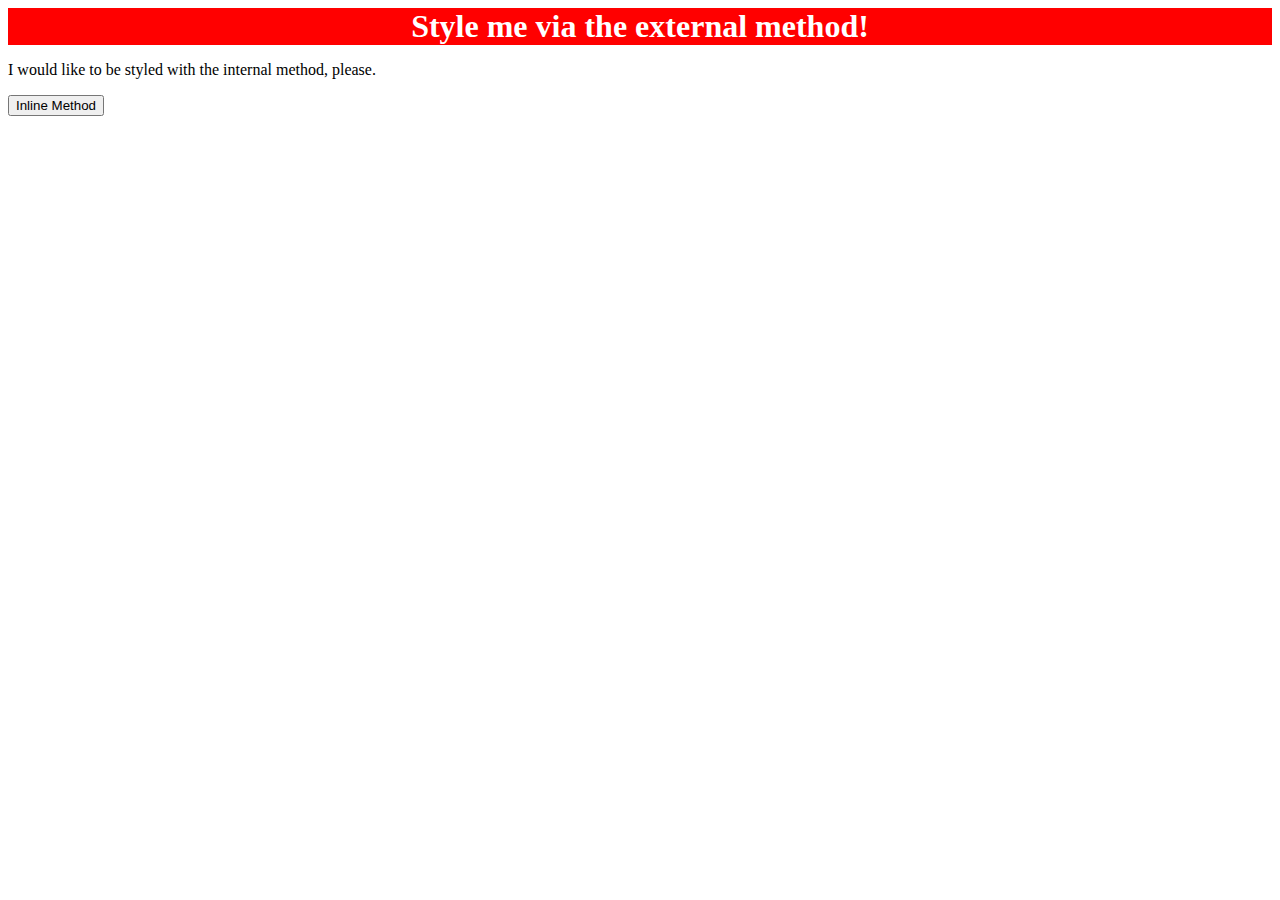
==== foundations/01-css-methods/index.html @ ca94f58b "Add external css" ====
<!DOCTYPE html>
<html lang="en">
  <head>
    <meta charset="UTF-8">
    <meta http-equiv="X-UA-Compatible" content="IE=edge">
    <meta name="viewport" content="width=device-width, initial-scale=1.0">
    <title>Methods for Adding CSS</title>
    <link rel="stylesheet" href="styles.css">
  </head>
  <body>
    <div>Style me via the external method!</div>
    <p>I would like to be styled with the internal method, please.</p>
    <button>Inline Method</button>
  </body>
</html>
---- foundations/01-css-methods/styles.css ----
div {
    color: white;
    background-color: red;
    font-size: 32px;
    text-align: center;
    font-weight: 700;
}
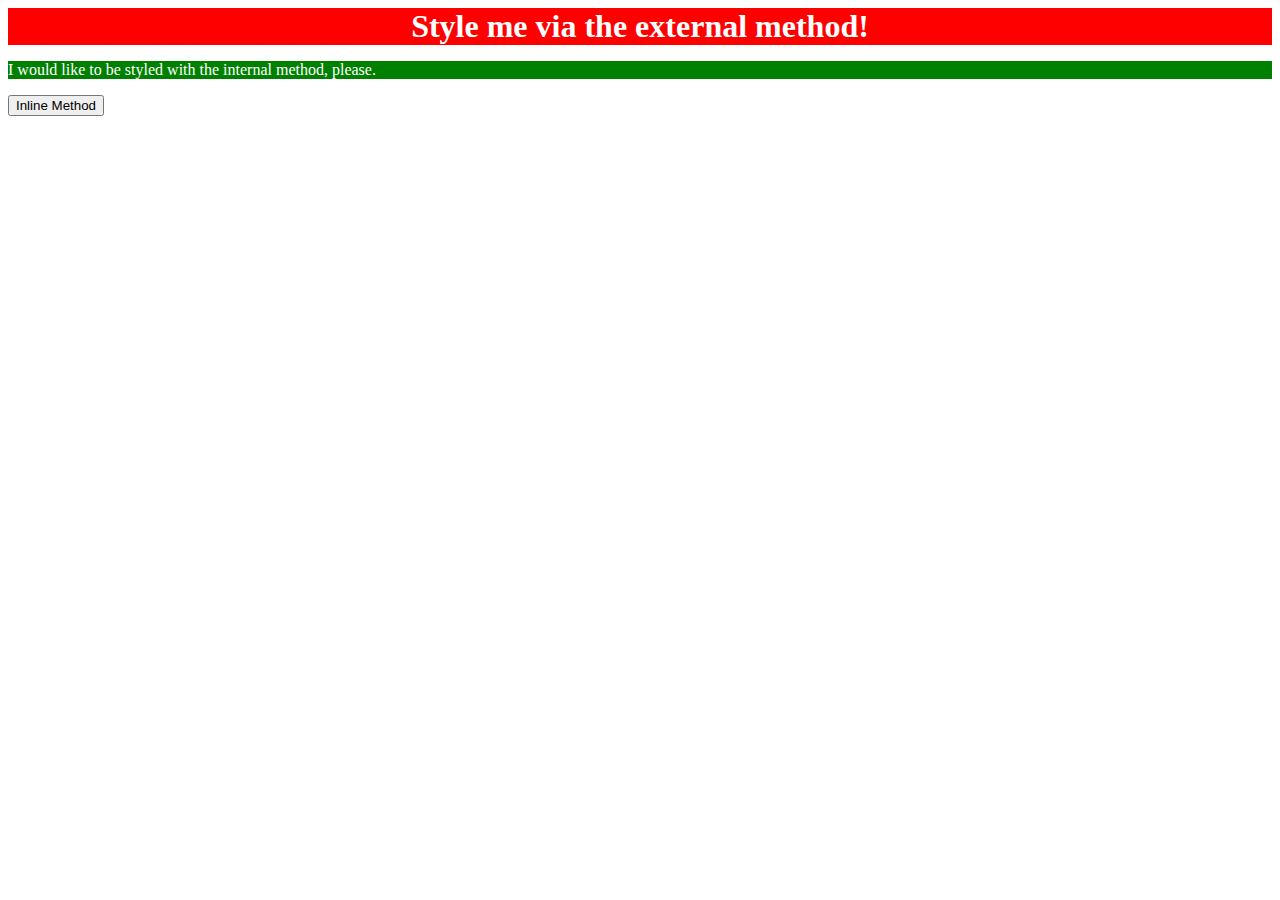
==== commit 22c1eb8e: "Add internal css" ====
--- a/foundations/01-css-methods/index.html
+++ b/foundations/01-css-methods/index.html
@@ -6,6 +6,15 @@
     <meta name="viewport" content="width=device-width, initial-scale=1.0">
     <title>Methods for Adding CSS</title>
     <link rel="stylesheet" href="styles.css">
+    <style>
+      p {
+        color:white;
+        background-color: green;
+        font-size: 18;
+
+
+      }
+    </style>
   </head>
   <body>
     <div>Style me via the external method!</div>
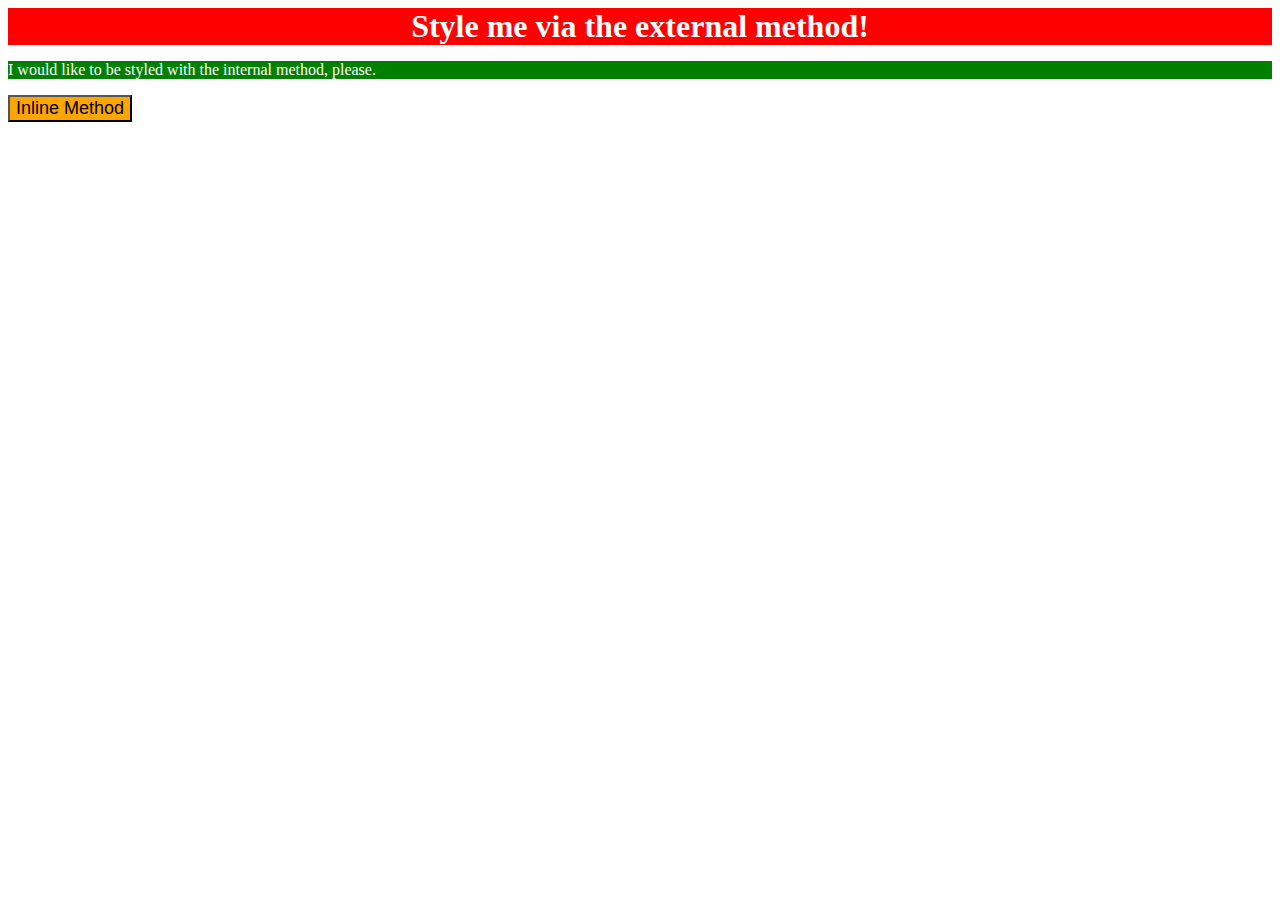
==== commit d8f0b945: "Add inline css" ====
--- a/foundations/01-css-methods/index.html
+++ b/foundations/01-css-methods/index.html
@@ -12,13 +12,12 @@
         background-color: green;
         font-size: 18;
 
-
       }
     </style>
   </head>
   <body>
     <div>Style me via the external method!</div>
     <p>I would like to be styled with the internal method, please.</p>
-    <button>Inline Method</button>
+    <button style="background-color:orange; font-size: 18px; text-align: left;">Inline Method</button>
   </body>
 </html>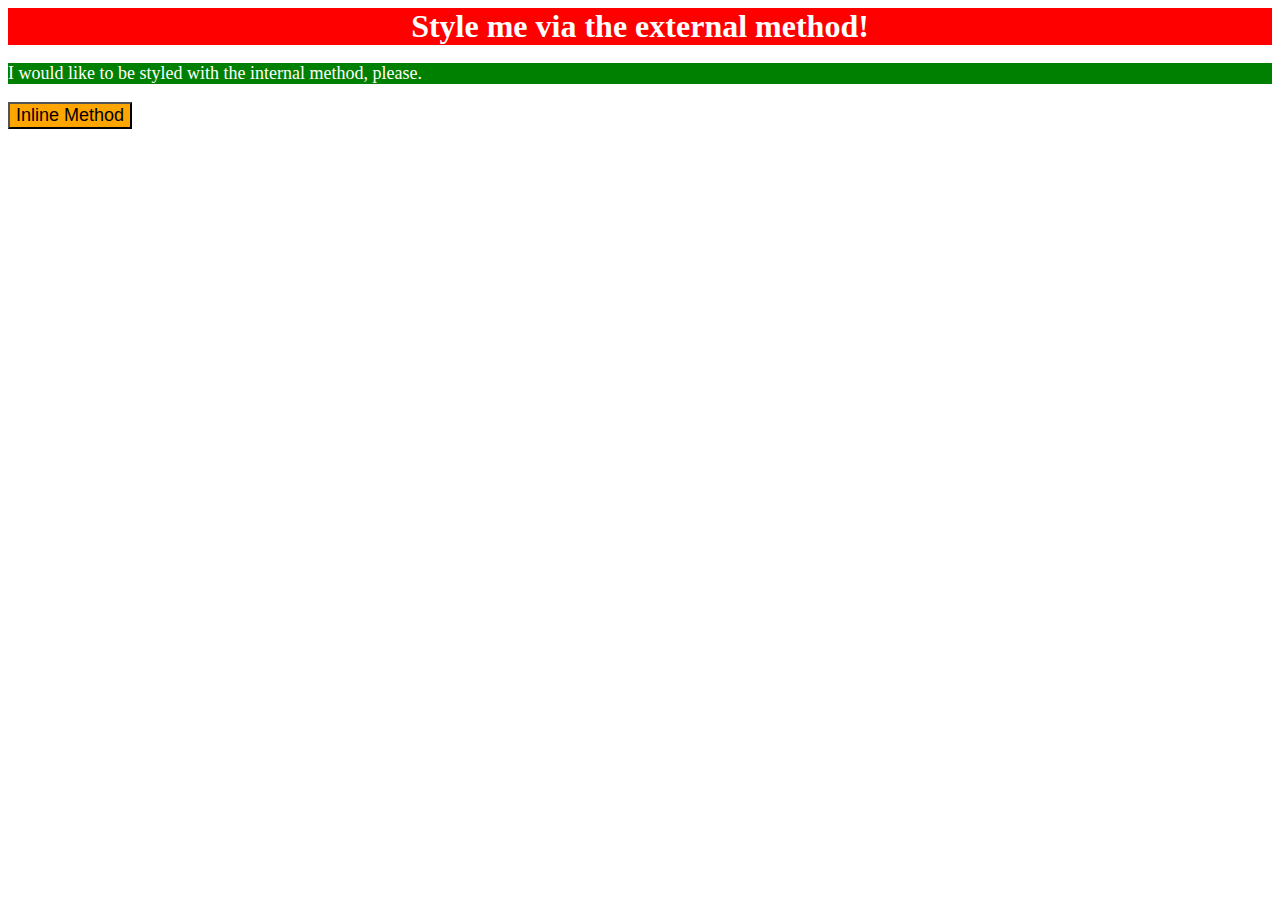
==== commit a9b4d3bd: "Fix typo" ====
--- a/foundations/01-css-methods/index.html
+++ b/foundations/01-css-methods/index.html
@@ -10,7 +10,7 @@
       p {
         color:white;
         background-color: green;
-        font-size: 18;
+        font-size: 18px;
 
       }
     </style>
